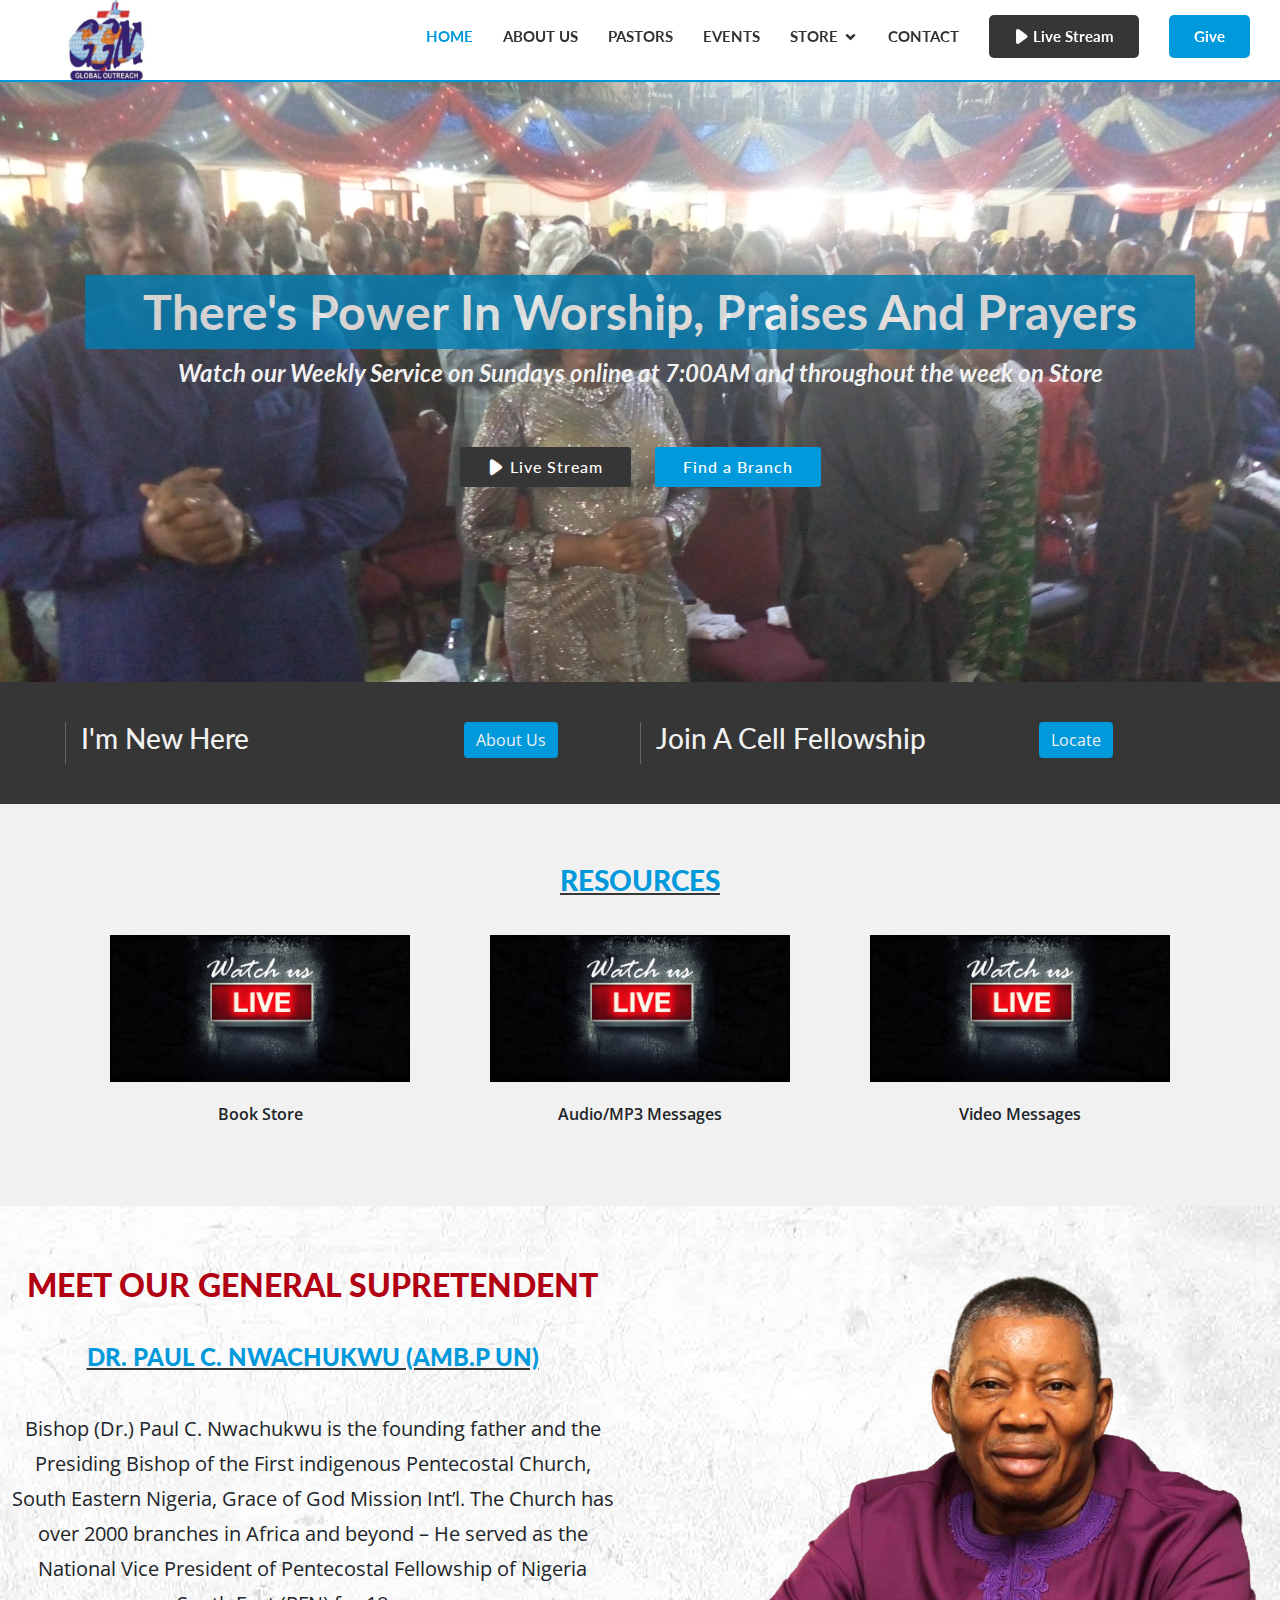
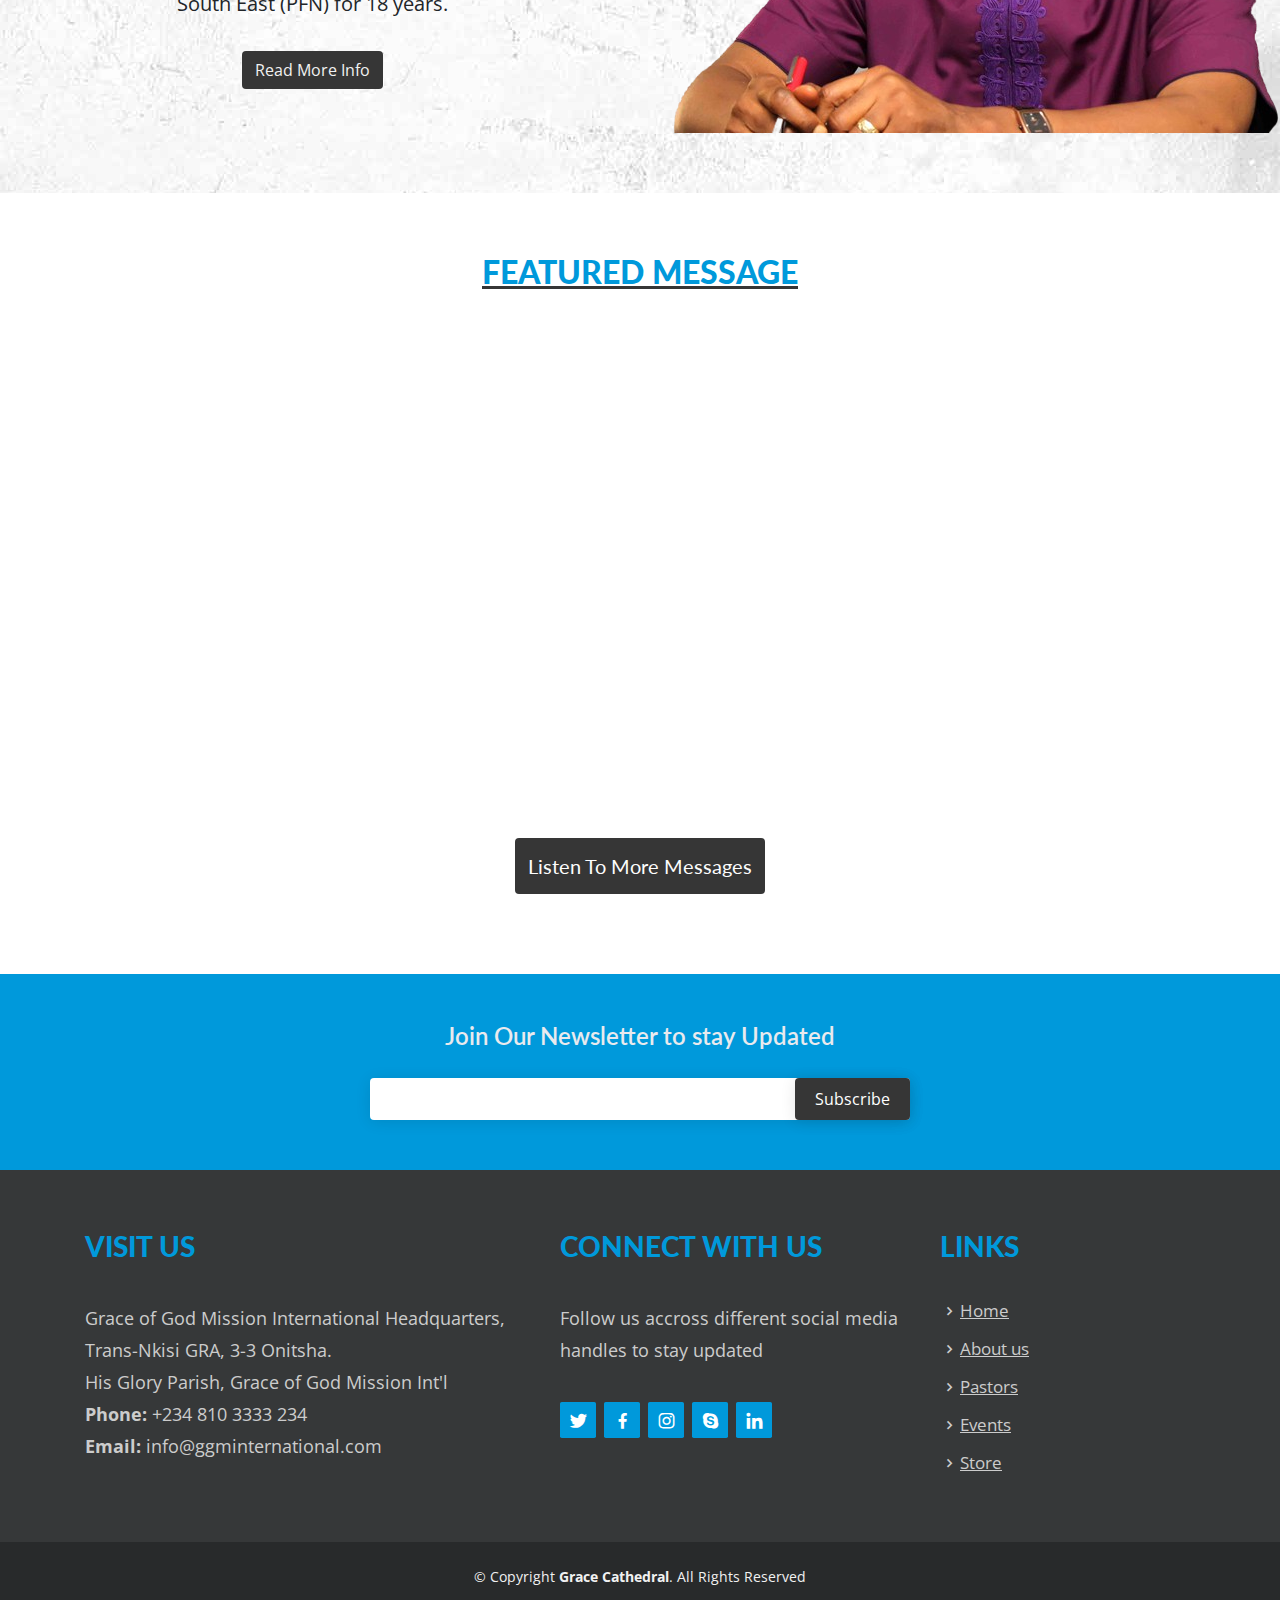
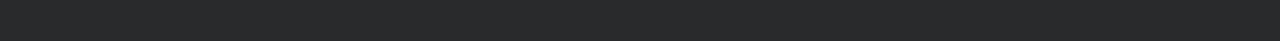
==== index.html @ 763d7c13 "initial commit" ====
<!DOCTYPE html>
<html lang="en">

<head>
  <meta charset="utf-8">
  <meta content="width=device-width, initial-scale=1.0" name="viewport">

  <title>Grace of God Mission International</title>
  <meta content="" name="descriptison">
  <meta content="" name="keywords">

  <!-- Favicons -->
  <link href="assets/img/graccy.jpg" rel="icon">
  <link href="assets/img/graccy.jpg" rel="apple-touch-icon">

  <!-- Google Fonts -->
  <link href="https://fonts.googleapis.com/css?family=Open+Sans:300,300i,400,400i,600,600i,700,700i|Lato:300,300i,400,400i,600,600i,700,700i" rel="stylesheet">

  <!-- Vendor CSS Files -->
  <link href="assets/vendor/bootstrap/css/bootstrap.min.css" rel="stylesheet">
  <link href="assets/vendor/icofont/icofont.min.css" rel="stylesheet">
  <link href="assets/vendor/boxicons/css/boxicons.min.css" rel="stylesheet">
  <link href="assets/vendor/venobox/venobox.css" rel="stylesheet">
  <link href="assets/vendor/owl.carousel/assets/owl.carousel.min.css" rel="stylesheet">
  <link href="assets/vendor/aos/aos.css" rel="stylesheet">

  <!-- Template Main CSS File -->
  <link href="assets/css/style.css" rel="stylesheet">
</head>

<body>

  <!-- ======= Header ======= -->
  <header id="header" class="fixed-top">
    <div class="container-fluid d-flex">
      

      <div class="logo mr-auto">
        <a href="index.html"><img src="./assets/img/graccy.jpg"></a>
        <!-- Uncomment below if you prefer to use an image logo -->
        <!-- <a href="index.html"><img src="assets/img/logo.png" alt="" class="img-fluid"></a>-->
      </div>

      <nav class="nav-menu d-none d-lg-block">
        <ul>
          <li class="toleft active"><a href="#">Home</a></li>
          <li class="toleft"><a href="#">About Us</a></li>
          <li class="toleft"><a href="#">Pastors</a></li>
          <li class="toleft"><a href="#">Events</a></li>
          <li class="drop-down"><a href="#">Store</a>
            <ul>
              <li><a href="#">Book Store</a></li>
              <li><a href="#">Audio Messages</a></li>
              <li><a href="#">Video Messages</a></li>
            </ul>
          </li>
          <li class="toleft"><a href="#">Contact</a></li>

          <li class="get-started"><a href="live.html"><i class="icofont-ui-play" style="color: #fdfdfd;"></i>  Live Stream</a></li>
          <li class="get-started-a"><a href="#">Give</a></li>
        </ul>
      </nav><!-- .nav-menu -->

    </div>
  </header><!-- End Header -->

  <!-- ======= Hero Section ======= -->
  <section id="hero" class="d-flex align-items-center">

    <div class="container">
      <div class="row">
        <div class="col-12 pt-5 pt-lg-0 order-2 order-lg-1 text-center">
          <h1>There's Power in Worship, Praises and Prayers</h1>
          <h2><i>Watch our Weekly Service on Sundays online at 7:00AM and throughout the week on Store</i></h2>
          <a href="live.html" class="btn-get-started scrollto"><i class="icofont-ui-play" style="color: #fdfdfd;"></i>  Live Stream</a>
          <a href="#about" class="btn-get-started-a scrollto">Find a Branch</a>
        </div>
       
      </div>
    </div>

  </section><!-- End Hero -->

  <main>

    <section id="main">
      <div class="container">
        <div class="row pyc">
          <div class="col-md-6 hrc">
            <div class="row">
              <div class="col-8">
                <h3 style="text-transform: capitalize;">I'm New Here</h3>
              </div>
              <div class="col-4">
                <a class="btn btn-primary">About Us</a>
              </div>
            </div>
          </div>

          <div class="col-md-6 hrc">
            <div class="row">
              <div class="col-8">
                <h3 style="text-transform: capitalize;">Join a Cell Fellowship</h3>
              </div>
              <div class="col-4">
                <a class="btn btn-primary">Locate</a>
              </div>
            </div>
          </div>

        </div>
      </div>
    </section>


    <section id="resources">
      <div class="container">
        <h3 class="text-center section-title">Resources</h3>
        
        <div class="row text-center">
          <div class="col-md-4">
            <figure>
              <img src="./assets/img/live.jpg" alt="" class="img-responsive" style="width: 300px; height: 147px;">
              <figcaption>Book Store</figcaption>
            </figure>
          </div>
          <div class="col-md-4">
            <figure>
              <img src="./assets/img/live.jpg" alt="" class="img-responsive" style="width: 300px; height: 147px;">
              <figcaption>Audio/MP3 Messages</figcaption>
            </figure>
          </div>
          <div class="col-md-4">
            <figure>
              <img src="./assets/img/live.jpg" alt="" class="img-responsive" style="width: 300px; height: 147px;">
              <figcaption>Video Messages</figcaption>
            </figure>
          </div>
        </div>
      </div>
    </section>


    <section id="papa">
      
        <div class="row">

          <div class="col-md-6 text-center">
            <h2 class="section-title-w">Meet Our General Supretendent</h2>
            <h4 class="section-title"><strong>DR. PAUL C. NWACHUKWU (AMB.P UN)</strong></h4>
            <p class="section-para text-center">Bishop (Dr.) Paul C. Nwachukwu is the founding father and the Presiding Bishop of the First indigenous Pentecostal  Church,  South  Eastern Nigeria, Grace of God Mission  Int’l. The Church has  over  2000 branches  in Africa and beyond – He served as the National Vice President of Pentecostal  Fellowship  of Nigeria  South  East (PFN) for 18 years.</p>
            <a class="btn btn-papa">Read More Info</a>
          </div>

          <div class="col-md-6">
            <img src="./assets/img/deacon.png" class="img-responsive">
          </div>
        
        </div>
        
    </section>


    <section>
      <div class="container">
        <h2 class="text-center section-title">Featured Message</h2>
        <div class="row">
          <iframe width="1349" height="488" src="https://www.youtube.com/embed/WisZM9CMlTo" frameborder="0" allow="accelerometer; autoplay; encrypted-media; gyroscope; picture-in-picture" allowfullscreen></iframe>
        </div>
        <div class="row">
          <div class="col-12 text-center">
          <a class="btn feature-btn">Listen to more messages</a>
        </div>
        </div>
      </div>
    </section>

   

  </main><!-- End #main -->

  <!-- ======= Footer ======= -->
  <footer id="footer">

    <div class="footer-newsletter">
      <div class="container">
        <div class="row justify-content-center">
          <div class="col-lg-6">
            <h4>Join Our Newsletter to stay Updated</h4>
            
            <form action="" method="post">
              <input type="email" name="email"><input type="submit" value="Subscribe">
            </form>
          </div>
        </div>
      </div>
    </div>

    <div class="footer-top">
      <div class="container">
        <div class="row">

          <div class="col-lg-5 col-md-5 footer-contact">
            <h3 class="section-title-footer">Visit Us</h3>
            <p>
              Grace of God Mission International Headquarters, <br>Trans-Nkisi GRA, 3-3 Onitsha. <br>His Glory Parish, Grace of God Mission Int'l<br>
              <strong>Phone:</strong> +234 810 3333 234<br>
              <strong>Email:</strong> info@ggminternational.com<br>
            </p>
          </div>

         
          <div class="col-lg-4 col-md-4 footer-links">
            <h3 class="section-title-footer">Connect With Us</h3>
            <p>Follow us accross different social media handles to stay updated</p>
            <div class="social-links mt-3">
              <a href="#" class="twitter"><i class="bx bxl-twitter"></i></a>
              <a href="#" class="facebook"><i class="bx bxl-facebook"></i></a>
              <a href="#" class="instagram"><i class="bx bxl-instagram"></i></a>
              <a href="#" class="google-plus"><i class="bx bxl-skype"></i></a>
              <a href="#" class="linkedin"><i class="bx bxl-linkedin"></i></a>
            </div>
          </div>

          <div class="col-lg-3 col-md-3 footer-links">
            <h3 class="section-title-footer">Links</h3>
            <ul>
              <li><i class="bx bx-chevron-right"></i> <a href="#">Home</a></li>
              <li><i class="bx bx-chevron-right"></i> <a href="#">About us</a></li>
              <li><i class="bx bx-chevron-right"></i> <a href="#">Pastors</a></li>
              <li><i class="bx bx-chevron-right"></i> <a href="#">Events</a></li>
              <li><i class="bx bx-chevron-right"></i> <a href="#">Store</a></li>
            </ul>
          </div>


        </div>
      </div>
    </div>

    <div class="container py-4">
      <div class="copyright text-center">
        &copy; Copyright <strong><span>Grace Cathedral</span></strong>. All Rights Reserved
      </div>
      
    </div>
  </footer><!-- End Footer -->

  <a href="#" class="back-to-top"><i class="icofont-simple-up"></i></a>

  <!-- Vendor JS Files -->
  <script src="assets/vendor/jquery/jquery.min.js"></script>
  <script src="assets/vendor/bootstrap/js/bootstrap.bundle.min.js"></script>
  <script src="assets/vendor/jquery.easing/jquery.easing.min.js"></script>
  <script src="assets/vendor/php-email-form/validate.js"></script>
  <script src="assets/vendor/isotope-layout/isotope.pkgd.min.js"></script>
  <script src="assets/vendor/venobox/venobox.min.js"></script>
  <script src="assets/vendor/owl.carousel/owl.carousel.min.js"></script>
  <script src="assets/vendor/aos/aos.js"></script>

  <!-- Template Main JS File -->
  <script src="assets/js/main.js"></script>

</body>

</html>
---- assets/vendor/venobox/venobox.css ----
/* ------ venobox.css --------*/
.vbox-overlay *, .vbox-overlay *:before, .vbox-overlay *:after{
    -webkit-backface-visibility: hidden;
    -webkit-box-sizing:border-box;
    -moz-box-sizing:border-box;
    box-sizing:border-box;
}
.vbox-overlay * { 
    -webkit-backface-visibility: visible;
    backface-visibility: visible;
}
.vbox-overlay{
    display: -webkit-flex;
    display: flex;
    -webkit-flex-direction: column;
    flex-direction: column;
    -webkit-justify-content: center;
    justify-content: center;
    -webkit-align-items: center;
    align-items: center;
    position: fixed;
    left: 0;
    top: 0;
    bottom: 0;
    right: 0;
    z-index: 1040;
    -webkit-transform:translateZ(1000px);
    transform: translateZ(1000px);
    transform-style: preserve-3d;
}

/* ----- navigation ----- */
.vbox-title{
    width: 100%;
    height: 40px;
    float: left;
    text-align: center;
    line-height: 28px;
    font-size: 12px;
    padding: 6px 40px;
    overflow: hidden;
    position: fixed;
    display: none;
    left: 0;
    z-index: 1050;
}
.vbox-close{
    cursor: pointer;
    position: fixed;
    top: -1px;
    right: 0;
    width: 50px;
    height: 40px;
    padding: 6px;
    display: block;
    background-position:10px center;
    overflow: hidden;
    font-size: 24px;
    line-height: 1;
    text-align: center;
    z-index: 1050;
}
.vbox-num{
    cursor: pointer;
    position: fixed;
    left: 0;
    height: 40px;
    display: block;
    overflow: hidden;
    line-height: 28px;
    font-size: 12px;
    padding: 6px 10px;
    display: none;
    z-index: 1050;
}
/* ----- navigation ARROWS ----- */
.vbox-next, .vbox-prev{
    position: fixed;
    top: 50%;
    margin-top: -15px;
    overflow: hidden;
    cursor: pointer;
    display: block;
    width: 45px;
    height: 45px;
    z-index: 1050;
}
.vbox-next span, .vbox-prev span{
    position: relative;
    width: 20px;
    height: 20px;
    border: 2px solid transparent;
    border-top-color: #B6B6B6;
    border-right-color: #B6B6B6;
    text-indent: -100px;
    position: absolute;
    top: 8px;
    display: block;
}
.vbox-prev{
    left: 15px;
}
.vbox-next{
    right: 15px;
}
.vbox-prev span{
    left: 10px;
    -ms-transform: rotate(-135deg);
    -webkit-transform: rotate(-135deg);
    transform: rotate(-135deg);
}
.vbox-next span{
    -ms-transform: rotate(45deg);
    -webkit-transform: rotate(45deg);
    transform: rotate(45deg);
    right: 10px;
}
/* ------- inline window ------ */
.vbox-inline{
    width: 420px;
    height: 315px;
    height: 70vh;
    padding: 10px;
    background: #fff;
    margin: 0 auto;
    overflow: auto;
    text-align: left;
}
/* ------- Video & iFrames window ------ */
.venoframe{
    max-width: 100%;
    width: 100%;
    border: none;
    width: 100%;
    height: 260px;
    height: 70vh;
}
.venoframe.vbvid{
    height: 260px;
}
@media (min-width: 768px) {
    .venoframe, .vbox-inline{
        width: 90%;
        height: 360px;
        height: 70vh;
    }
    .venoframe.vbvid{
        width: 640px;
        height: 360px;
    }
}
@media (min-width: 992px) {
    .venoframe, .vbox-inline{
        max-width: 1200px;
        width: 80%;
        height: 540px;
        height: 70vh;
    }
    .venoframe.vbvid{
        width: 960px;
        height: 540px;
    }
}
/* 
Please do NOT edit this part! 
or at least read this note: http://i.imgur.com/7C0ws9e.gif
*/
.vbox-open{
    overflow: hidden;
}
.vbox-container{
    position: absolute;
    left: 0;
    right: 0;
    top: 0;
    bottom: 0;
    overflow-x: hidden;
    overflow-y: scroll;
    overflow-scrolling: touch;
    -webkit-overflow-scrolling: touch;
    z-index: 20;
    max-height: 100%;

}

.vbox-content{
    text-align: center;
    float: left;
    width: 100%;
    position: relative;
    overflow: hidden;
    padding: 20px 10px;
}
.vbox-container img{
    max-width: 100%;
    height: auto;
}
.vbox-figlio{
    box-shadow: 0 0 12px rgba(0,0,0,0.19), 0 6px 6px rgba(0,0,0,0.23);
    max-width: 100%;
    text-align: initial;
}
img.vbox-figlio{
    -webkit-user-select: none;
-khtml-user-select: none;
-moz-user-select: none;
-o-user-select: none;
user-select: none;
}
.vbox-content.swipe-left{
    margin-left: -200px !important;
}
.vbox-content.swipe-right{
    margin-left: 200px !important;
}
.vbox-animated{
    webkit-transition: margin 300ms ease-out;
    transition: margin 300ms ease-out;
}

/* ---------- preloader ----------
 * SPINKIT 
 * http://tobiasahlin.com/spinkit/
-------------------------------- */
.sk-double-bounce,.sk-rotating-plane{width:40px;height:40px;margin:40px auto}.sk-rotating-plane{background-color:#333;-webkit-animation:sk-rotatePlane 1.2s infinite ease-in-out;animation:sk-rotatePlane 1.2s infinite ease-in-out}@-webkit-keyframes sk-rotatePlane{0%{-webkit-transform:perspective(120px) rotateX(0) rotateY(0);transform:perspective(120px) rotateX(0) rotateY(0)}50%{-webkit-transform:perspective(120px) rotateX(-180.1deg) rotateY(0);transform:perspective(120px) rotateX(-180.1deg) rotateY(0)}100%{-webkit-transform:perspective(120px) rotateX(-180deg) rotateY(-179.9deg);transform:perspective(120px) rotateX(-180deg) rotateY(-179.9deg)}}@keyframes sk-rotatePlane{0%{-webkit-transform:perspective(120px) rotateX(0) rotateY(0);transform:perspective(120px) rotateX(0) rotateY(0)}50%{-webkit-transform:perspective(120px) rotateX(-180.1deg) rotateY(0);transform:perspective(120px) rotateX(-180.1deg) rotateY(0)}100%{-webkit-transform:perspective(120px) rotateX(-180deg) rotateY(-179.9deg);transform:perspective(120px) rotateX(-180deg) rotateY(-179.9deg)}}.sk-double-bounce{position:relative}.sk-double-bounce .sk-child{width:100%;height:100%;border-radius:50%;background-color:#333;opacity:.6;position:absolute;top:0;left:0;-webkit-animation:sk-doubleBounce 2s infinite ease-in-out;animation:sk-doubleBounce 2s infinite ease-in-out}.sk-chasing-dots .sk-child,.sk-spinner-pulse,.sk-three-bounce .sk-child{background-color:#333;border-radius:100%}.sk-double-bounce .sk-double-bounce2{-webkit-animation-delay:-1s;animation-delay:-1s}@-webkit-keyframes sk-doubleBounce{0%,100%{-webkit-transform:scale(0);transform:scale(0)}50%{-webkit-transform:scale(1);transform:scale(1)}}@keyframes sk-doubleBounce{0%,100%{-webkit-transform:scale(0);transform:scale(0)}50%{-webkit-transform:scale(1);transform:scale(1)}}.sk-wave{margin:40px auto;width:50px;height:40px;text-align:center;font-size:10px}.sk-wave .sk-rect{background-color:#333;height:100%;width:6px;display:inline-block;-webkit-animation:sk-waveStretchDelay 1.2s infinite ease-in-out;animation:sk-waveStretchDelay 1.2s infinite ease-in-out}.sk-wave .sk-rect1{-webkit-animation-delay:-1.2s;animation-delay:-1.2s}.sk-wave .sk-rect2{-webkit-animation-delay:-1.1s;animation-delay:-1.1s}.sk-wave .sk-rect3{-webkit-animation-delay:-1s;animation-delay:-1s}.sk-wave .sk-rect4{-webkit-animation-delay:-.9s;animation-delay:-.9s}.sk-wave .sk-rect5{-webkit-animation-delay:-.8s;animation-delay:-.8s}@-webkit-keyframes sk-waveStretchDelay{0%,100%,40%{-webkit-transform:scaleY(.4);transform:scaleY(.4)}20%{-webkit-transform:scaleY(1);transform:scaleY(1)}}@keyframes sk-waveStretchDelay{0%,100%,40%{-webkit-transform:scaleY(.4);transform:scaleY(.4)}20%{-webkit-transform:scaleY(1);transform:scaleY(1)}}.sk-wandering-cubes{margin:40px auto;width:40px;height:40px;position:relative}.sk-wandering-cubes .sk-cube{background-color:#333;width:10px;height:10px;position:absolute;top:0;left:0;-webkit-animation:sk-wanderingCube 1.8s ease-in-out -1.8s infinite both;animation:sk-wanderingCube 1.8s ease-in-out -1.8s infinite both}.sk-chasing-dots,.sk-spinner-pulse{width:40px;height:40px;margin:40px auto}.sk-wandering-cubes .sk-cube2{-webkit-animation-delay:-.9s;animation-delay:-.9s}@-webkit-keyframes sk-wanderingCube{0%{-webkit-transform:rotate(0);transform:rotate(0)}25%{-webkit-transform:translateX(30px) rotate(-90deg) scale(.5);transform:translateX(30px) rotate(-90deg) scale(.5)}50%{-webkit-transform:translateX(30px) translateY(30px) rotate(-179deg);transform:translateX(30px) translateY(30px) rotate(-179deg)}50.1%{-webkit-transform:translateX(30px) translateY(30px) rotate(-180deg);transform:translateX(30px) translateY(30px) rotate(-180deg)}75%{-webkit-transform:translateX(0) translateY(30px) rotate(-270deg) scale(.5);transform:translateX(0) translateY(30px) rotate(-270deg) scale(.5)}100%{-webkit-transform:rotate(-360deg);transform:rotate(-360deg)}}@keyframes sk-wanderingCube{0%{-webkit-transform:rotate(0);transform:rotate(0)}25%{-webkit-transform:translateX(30px) rotate(-90deg) scale(.5);transform:translateX(30px) rotate(-90deg) scale(.5)}50%{-webkit-transform:translateX(30px) translateY(30px) rotate(-179deg);transform:translateX(30px) translateY(30px) rotate(-179deg)}50.1%{-webkit-transform:translateX(30px) translateY(30px) rotate(-180deg);transform:translateX(30px) translateY(30px) rotate(-180deg)}75%{-webkit-transform:translateX(0) translateY(30px) rotate(-270deg) scale(.5);transform:translateX(0) translateY(30px) rotate(-270deg) scale(.5)}100%{-webkit-transform:rotate(-360deg);transform:rotate(-360deg)}}.sk-spinner-pulse{-webkit-animation:sk-pulseScaleOut 1s infinite ease-in-out;animation:sk-pulseScaleOut 1s infinite ease-in-out}@-webkit-keyframes sk-pulseScaleOut{0%{-webkit-transform:scale(0);transform:scale(0)}100%{-webkit-transform:scale(1);transform:scale(1);opacity:0}}@keyframes sk-pulseScaleOut{0%{-webkit-transform:scale(0);transform:scale(0)}100%{-webkit-transform:scale(1);transform:scale(1);opacity:0}}.sk-chasing-dots{position:relative;text-align:center;-webkit-animation:sk-chasingDotsRotate 2s infinite linear;animation:sk-chasingDotsRotate 2s infinite linear}.sk-chasing-dots .sk-child{width:60%;height:60%;display:inline-block;position:absolute;top:0;-webkit-animation:sk-chasingDotsBounce 2s infinite ease-in-out;animation:sk-chasingDotsBounce 2s infinite ease-in-out}.sk-chasing-dots .sk-dot2{top:auto;bottom:0;-webkit-animation-delay:-1s;animation-delay:-1s}@-webkit-keyframes sk-chasingDotsRotate{100%{-webkit-transform:rotate(360deg);transform:rotate(360deg)}}@keyframes sk-chasingDotsRotate{100%{-webkit-transform:rotate(360deg);transform:rotate(360deg)}}@-webkit-keyframes sk-chasingDotsBounce{0%,100%{-webkit-transform:scale(0);transform:scale(0)}50%{-webkit-transform:scale(1);transform:scale(1)}}@keyframes sk-chasingDotsBounce{0%,100%{-webkit-transform:scale(0);transform:scale(0)}50%{-webkit-transform:scale(1);transform:scale(1)}}.sk-three-bounce{margin:40px auto;width:80px;text-align:center}.sk-three-bounce .sk-child{width:20px;height:20px;display:inline-block;-webkit-animation:sk-three-bounce 1.4s ease-in-out 0s infinite both;animation:sk-three-bounce 1.4s ease-in-out 0s infinite both}.sk-circle .sk-child:before,.sk-fading-circle .sk-circle:before{display:block;border-radius:100%;content:'';background-color:#333}.sk-three-bounce .sk-bounce1{-webkit-animation-delay:-.32s;animation-delay:-.32s}.sk-three-bounce .sk-bounce2{-webkit-animation-delay:-.16s;animation-delay:-.16s}@-webkit-keyframes sk-three-bounce{0%,100%,80%{-webkit-transform:scale(0);transform:scale(0)}40%{-webkit-transform:scale(1);transform:scale(1)}}@keyframes sk-three-bounce{0%,100%,80%{-webkit-transform:scale(0);transform:scale(0)}40%{-webkit-transform:scale(1);transform:scale(1)}}.sk-circle{margin:40px auto;width:40px;height:40px;position:relative}.sk-circle .sk-child{width:100%;height:100%;position:absolute;left:0;top:0}.sk-circle .sk-child:before{margin:0 auto;width:15%;height:15%;-webkit-animation:sk-circleBounceDelay 1.2s infinite ease-in-out both;animation:sk-circleBounceDelay 1.2s infinite ease-in-out both}.sk-circle .sk-circle2{-webkit-transform:rotate(30deg);-ms-transform:rotate(30deg);transform:rotate(30deg)}.sk-circle .sk-circle3{-webkit-transform:rotate(60deg);-ms-transform:rotate(60deg);transform:rotate(60deg)}.sk-circle .sk-circle4{-webkit-transform:rotate(90deg);-ms-transform:rotate(90deg);transform:rotate(90deg)}.sk-circle .sk-circle5{-webkit-transform:rotate(120deg);-ms-transform:rotate(120deg);transform:rotate(120deg)}.sk-circle .sk-circle6{-webkit-transform:rotate(150deg);-ms-transform:rotate(150deg);transform:rotate(150deg)}.sk-circle .sk-circle7{-webkit-transform:rotate(180deg);-ms-transform:rotate(180deg);transform:rotate(180deg)}.sk-circle .sk-circle8{-webkit-transform:rotate(210deg);-ms-transform:rotate(210deg);transform:rotate(210deg)}.sk-circle .sk-circle9{-webkit-transform:rotate(240deg);-ms-transform:rotate(240deg);transform:rotate(240deg)}.sk-circle .sk-circle10{-webkit-transform:rotate(270deg);-ms-transform:rotate(270deg);transform:rotate(270deg)}.sk-circle .sk-circle11{-webkit-transform:rotate(300deg);-ms-transform:rotate(300deg);transform:rotate(300deg)}.sk-circle .sk-circle12{-webkit-transform:rotate(330deg);-ms-transform:rotate(330deg);transform:rotate(330deg)}.sk-circle .sk-circle2:before{-webkit-animation-delay:-1.1s;animation-delay:-1.1s}.sk-circle .sk-circle3:before{-webkit-animation-delay:-1s;animation-delay:-1s}.sk-circle .sk-circle4:before{-webkit-animation-delay:-.9s;animation-delay:-.9s}.sk-circle .sk-circle5:before{-webkit-animation-delay:-.8s;animation-delay:-.8s}.sk-circle .sk-circle6:before{-webkit-animation-delay:-.7s;animation-delay:-.7s}.sk-circle .sk-circle7:before{-webkit-animation-delay:-.6s;animation-delay:-.6s}.sk-circle .sk-circle8:before{-webkit-animation-delay:-.5s;animation-delay:-.5s}.sk-circle .sk-circle9:before{-webkit-animation-delay:-.4s;animation-delay:-.4s}.sk-circle .sk-circle10:before{-webkit-animation-delay:-.3s;animation-delay:-.3s}.sk-circle .sk-circle11:before{-webkit-animation-delay:-.2s;animation-delay:-.2s}.sk-circle .sk-circle12:before{-webkit-animation-delay:-.1s;animation-delay:-.1s}@-webkit-keyframes sk-circleBounceDelay{0%,100%,80%{-webkit-transform:scale(0);transform:scale(0)}40%{-webkit-transform:scale(1);transform:scale(1)}}@keyframes sk-circleBounceDelay{0%,100%,80%{-webkit-transform:scale(0);transform:scale(0)}40%{-webkit-transform:scale(1);transform:scale(1)}}.sk-cube-grid{width:40px;height:40px;margin:40px auto}.sk-cube-grid .sk-cube{width:33.33%;height:33.33%;background-color:#333;float:left;-webkit-animation:sk-cubeGridScaleDelay 1.3s infinite ease-in-out;animation:sk-cubeGridScaleDelay 1.3s infinite ease-in-out}.sk-cube-grid .sk-cube1{-webkit-animation-delay:.2s;animation-delay:.2s}.sk-cube-grid .sk-cube2{-webkit-animation-delay:.3s;animation-delay:.3s}.sk-cube-grid .sk-cube3{-webkit-animation-delay:.4s;animation-delay:.4s}.sk-cube-grid .sk-cube4{-webkit-animation-delay:.1s;animation-delay:.1s}.sk-cube-grid .sk-cube5{-webkit-animation-delay:.2s;animation-delay:.2s}.sk-cube-grid .sk-cube6{-webkit-animation-delay:.3s;animation-delay:.3s}.sk-cube-grid .sk-cube7{-webkit-animation-delay:0ms;animation-delay:0ms}.sk-cube-grid .sk-cube8{-webkit-animation-delay:.1s;animation-delay:.1s}.sk-cube-grid .sk-cube9{-webkit-animation-delay:.2s;animation-delay:.2s}@-webkit-keyframes sk-cubeGridScaleDelay{0%,100%,70%{-webkit-transform:scale3D(1,1,1);transform:scale3D(1,1,1)}35%{-webkit-transform:scale3D(0,0,1);transform:scale3D(0,0,1)}}@keyframes sk-cubeGridScaleDelay{0%,100%,70%{-webkit-transform:scale3D(1,1,1);transform:scale3D(1,1,1)}35%{-webkit-transform:scale3D(0,0,1);transform:scale3D(0,0,1)}}.sk-fading-circle{margin:40px auto;width:40px;height:40px;position:relative}.sk-fading-circle .sk-circle{width:100%;height:100%;position:absolute;left:0;top:0}.sk-fading-circle .sk-circle:before{margin:0 auto;width:15%;height:15%;-webkit-animation:sk-circleFadeDelay 1.2s infinite ease-in-out both;animation:sk-circleFadeDelay 1.2s infinite ease-in-out both}.sk-fading-circle .sk-circle2{-webkit-transform:rotate(30deg);-ms-transform:rotate(30deg);transform:rotate(30deg)}.sk-fading-circle .sk-circle3{-webkit-transform:rotate(60deg);-ms-transform:rotate(60deg);transform:rotate(60deg)}.sk-fading-circle .sk-circle4{-webkit-transform:rotate(90deg);-ms-transform:rotate(90deg);transform:rotate(90deg)}.sk-fading-circle .sk-circle5{-webkit-transform:rotate(120deg);-ms-transform:rotate(120deg);transform:rotate(120deg)}.sk-fading-circle .sk-circle6{-webkit-transform:rotate(150deg);-ms-transform:rotate(150deg);transform:rotate(150deg)}.sk-fading-circle .sk-circle7{-webkit-transform:rotate(180deg);-ms-transform:rotate(180deg);transform:rotate(180deg)}.sk-fading-circle .sk-circle8{-webkit-transform:rotate(210deg);-ms-transform:rotate(210deg);transform:rotate(210deg)}.sk-fading-circle .sk-circle9{-webkit-transform:rotate(240deg);-ms-transform:rotate(240deg);transform:rotate(240deg)}.sk-fading-circle .sk-circle10{-webkit-transform:rotate(270deg);-ms-transform:rotate(270deg);transform:rotate(270deg)}.sk-fading-circle .sk-circle11{-webkit-transform:rotate(300deg);-ms-transform:rotate(300deg);transform:rotate(300deg)}.sk-fading-circle .sk-circle12{-webkit-transform:rotate(330deg);-ms-transform:rotate(330deg);transform:rotate(330deg)}.sk-fading-circle .sk-circle2:before{-webkit-animation-delay:-1.1s;animation-delay:-1.1s}.sk-fading-circle .sk-circle3:before{-webkit-animation-delay:-1s;animation-delay:-1s}.sk-fading-circle .sk-circle4:before{-webkit-animation-delay:-.9s;animation-delay:-.9s}.sk-fading-circle .sk-circle5:before{-webkit-animation-delay:-.8s;animation-delay:-.8s}.sk-fading-circle .sk-circle6:before{-webkit-animation-delay:-.7s;animation-delay:-.7s}.sk-fading-circle .sk-circle7:before{-webkit-animation-delay:-.6s;animation-delay:-.6s}.sk-fading-circle .sk-circle8:before{-webkit-animation-delay:-.5s;animation-delay:-.5s}.sk-fading-circle .sk-circle9:before{-webkit-animation-delay:-.4s;animation-delay:-.4s}.sk-fading-circle .sk-circle10:before{-webkit-animation-delay:-.3s;animation-delay:-.3s}.sk-fading-circle .sk-circle11:before{-webkit-animation-delay:-.2s;animation-delay:-.2s}.sk-fading-circle .sk-circle12:before{-webkit-animation-delay:-.1s;animation-delay:-.1s}@-webkit-keyframes sk-circleFadeDelay{0%,100%,39%{opacity:0}40%{opacity:1}}@keyframes sk-circleFadeDelay{0%,100%,39%{opacity:0}40%{opacity:1}}.sk-folding-cube{margin:40px auto;width:40px;height:40px;position:relative;-webkit-transform:rotateZ(45deg);transform:rotateZ(45deg)}.sk-folding-cube .sk-cube{float:left;width:50%;height:50%;position:relative;-webkit-transform:scale(1.1);-ms-transform:scale(1.1);transform:scale(1.1)}.sk-folding-cube .sk-cube:before{content:'';position:absolute;top:0;left:0;width:100%;height:100%;background-color:#333;-webkit-animation:sk-foldCubeAngle 2.4s infinite linear both;animation:sk-foldCubeAngle 2.4s infinite linear both;-webkit-transform-origin:100% 100%;-ms-transform-origin:100% 100%;transform-origin:100% 100%}.sk-folding-cube .sk-cube2{-webkit-transform:scale(1.1) rotateZ(90deg);transform:scale(1.1) rotateZ(90deg)}.sk-folding-cube .sk-cube3{-webkit-transform:scale(1.1) rotateZ(180deg);transform:scale(1.1) rotateZ(180deg)}.sk-folding-cube .sk-cube4{-webkit-transform:scale(1.1) rotateZ(270deg);transform:scale(1.1) rotateZ(270deg)}.sk-folding-cube .sk-cube2:before{-webkit-animation-delay:.3s;animation-delay:.3s}.sk-folding-cube .sk-cube3:before{-webkit-animation-delay:.6s;animation-delay:.6s}.sk-folding-cube .sk-cube4:before{-webkit-animation-delay:.9s;animation-delay:.9s}@-webkit-keyframes sk-foldCubeAngle{0%,10%{-webkit-transform:perspective(140px) rotateX(-180deg);transform:perspective(140px) rotateX(-180deg);opacity:0}25%,75%{-webkit-transform:perspective(140px) rotateX(0);transform:perspective(140px) rotateX(0);opacity:1}100%,90%{-webkit-transform:perspective(140px) rotateY(180deg);transform:perspective(140px) rotateY(180deg);opacity:0}}@keyframes sk-foldCubeAngle{0%,10%{-webkit-transform:perspective(140px) rotateX(-180deg);transform:perspective(140px) rotateX(-180deg);opacity:0}25%,75%{-webkit-transform:perspective(140px) rotateX(0);transform:perspective(140px) rotateX(0);opacity:1}100%,90%{-webkit-transform:perspective(140px) rotateY(180deg);transform:perspective(140px) rotateY(180deg);opacity:0}}
---- assets/css/style.css ----
/*--------------------------------------------------------------
# General
--------------------------------------------------------------*/
body {
  font-family: "Open Sans", sans-serif;
  color: #212529;
}

a {
  color: #0099DB;
}

a:hover {
  color: #0099DB;
  text-decoration: none;
}

h1, h2, h3, h4, h5, h6, .font-primary {
  font-family: "Lato", sans-serif;
}

.btn-primary{
  background-color: #0099DB;
  color: #f1f1f1;
  border: none;
}

.hrc{
  border-left: 1px solid #666666;
}

.pyc{
  margin: -20px;
}

#resources{
  background: #f1f1f1;
}

figcaption {
  margin: 20px;
  font-weight: 600;
}

#papa{
  background: url("../img/bg-homepage-texture.jpg");
}

.feature-btn{
  margin: 20px;
  padding: 12px;
  font-family: "Lato", "san serif";
  text-transform: capitalize;
  border-radius: none !important;
  font-size: 20px;
  line-height: 30px;
  background: #363636;
  color: #fdfdfd !important;
}

/*--------------------------------------------------------------
# Back to top button
--------------------------------------------------------------*/
.back-to-top {
  position: fixed;
  display: none;
  width: 40px;
  height: 40px;
  border-radius: 3px;
  right: 15px;
  bottom: 15px;
  background: #0099DB;
  color: #fff;
  transition: display 0.5s ease-in-out;
  z-index: 99999;
}

.back-to-top i {
  font-size: 24px;
  position: absolute;
  top: 8px;
  left: 8px;
}

.back-to-top:hover {
  color: #fff;
  background: #0099DB;
  transition: background 0.2s ease-in-out;
}

/*--------------------------------------------------------------
# Disable aos animation delay on mobile devices
--------------------------------------------------------------*/
@media screen and (max-width: 768px) {
  [data-aos-delay] {
    transition-delay: 0 !important;
  }
}

/*--------------------------------------------------------------
# Header
--------------------------------------------------------------*/
#header {
  height: 82px;
  transition: all 0.5s;
  z-index: 997;
  transition: all 0.5s;
  padding: 15px 0;
  background: #fff;
  border-bottom: 2px solid #0099DB;
  box-shadow: 0px 2px 15px rgba(0, 0, 0, 0.1);
}

#header .logo img {
  padding: 0;
  margin: -15px 0 0 50px;
  width: 80px;
  height: 80px;
}

#main {
  margin-top: 52px;
  background: #363636;
  color: #f1f1f1;
}

/*--------------------------------------------------------------
# Navigation Menu
--------------------------------------------------------------*/
/* Desktop Navigation */
.nav-menu, .nav-menu * {
  margin: 0;
  padding: 0;
  list-style: none;
}

.nav-menu > ul > li {
  position: relative;
  white-space: nowrap;
  float: left;
}

.toleft{
  
}

.nav-menu a {
  display: block;
  position: relative;
  color: #333333;
  padding: 10px 15px;
  transition: 0.3s;
  font-size: 15px;
  font-family: "Lato", sans-serif;
  text-transform: uppercase;
  font-weight: 700;
}

.nav-menu a:hover, .nav-menu .active > a, .nav-menu li:hover > a {
  color: #0099DB;
  text-decoration: none;
}

.nav-menu .get-started a {
  background: #363636;
  color: #fff;
  border-radius: 5px;
  margin: 0 15px;
  padding: 10px 25px;
  text-transform: capitalize !important;
}

.nav-menu .get-started a:hover {
  background: #0099DB;
  color: #fff;
}

.nav-menu .get-started-a a {
  background: #0099DB;
  color: #fff;
  border-radius: 5px;
  margin: 0 15px;
  padding: 10px 25px;
  text-transform: capitalize !important;
}

.nav-menu .get-started-a a:hover {
  background: #363636;
  color: #fff;
}

.nav-menu .drop-down ul {
  display: block;
  position: absolute;
  left: 0;
  top: calc(100% - 30px);
  z-index: 99;
  opacity: 0;
  visibility: hidden;
  padding: 10px 0;
  background: #0099DB;
  box-shadow: 0px 0px 30px rgba(127, 137, 161, 0.25);
  transition: ease all 0.3s;
}

.nav-menu .drop-down:hover > ul {
  opacity: 1;
  top: 100%;
  visibility: visible;
}

.nav-menu .drop-down li {
  min-width: 180px;
  position: relative;
}

.nav-menu .drop-down ul a {
  padding: 10px 20px;
  font-size: 14px;
  font-weight: 500;
  text-transform: none;
  color: #fdfdfd;
}

.nav-menu .drop-down ul a:hover, .nav-menu .drop-down ul .active > a, .nav-menu .drop-down ul li:hover > a {
  background: #363636;
  color: #fdfdfd;
}

.nav-menu .drop-down > a:after {
  content: "\ea99";
  font-family: IcoFont;
  padding-left: 5px;
}

.nav-menu .drop-down .drop-down ul {
  top: 0;
  left: calc(100% - 30px);
}

.nav-menu .drop-down .drop-down:hover > ul {
  opacity: 1;
  top: 0;
  left: 100%;
}

.nav-menu .drop-down .drop-down > a {
  padding-right: 35px;
}

.nav-menu .drop-down .drop-down > a:after {
  content: "\eaa0";
  font-family: IcoFont;
  position: absolute;
  right: 15px;
}

@media (max-width: 1366px) {
  .nav-menu .drop-down .drop-down ul {
    left: -90%;
  }
  .nav-menu .drop-down .drop-down:hover > ul {
    left: -100%;
  }
  .nav-menu .drop-down .drop-down > a:after {
    content: "\ea9d";
  }
}

/* Mobile Navigation */
.mobile-nav {
  position: fixed;
  top: 0;
  bottom: 0;
  z-index: 9999;
  overflow-y: auto;
  left: -260px;
  width: 260px;
  padding-top: 18px;
  background: #363636;
  transition: 0.4s;
}

.mobile-nav * {
  margin: 0;
  padding: 0;
  list-style: none;
}

.mobile-nav a {
  display: block;
  position: relative;
  color: #cccccc;
  padding: 10px 20px;
  font-weight: 500;
  transition: 0.3s;
}

.mobile-nav a:hover, .mobile-nav .active > a, .mobile-nav li:hover > a {
  color: #0099db;
  text-decoration: none;
}

.mobile-nav .get-started a {
  background: #0099db;
  color: #f1f1f1;
  border-radius: 5px;
  margin: 15px;
  padding: 10px 25px;
  text-align: center;
  font-family: "Lato", "sans-serif";
  font-weight: 600;
}

.mobile-nav .get-started a:hover {
  background: #33c2ff;
  color: #fff;
}


.mobile-nav .get-started-a a {
  background: #0099db;
  color: #f1f1f1;
  border-radius: 5px;
  margin: 15px;
  padding: 10px 25px;
  text-align: center;
  font-family: "Lato", "sans-serif";
  font-weight: 600;
}

.mobile-nav .get-started-a a:hover {
  background: #33c2ff;
  color: #fff;
}
.mobile-nav .drop-down > a:after {
  content: "\ea99";
  font-family: IcoFont;
  padding-left: 10px;
  position: absolute;
  right: 15px;
}

.mobile-nav .active.drop-down > a:after {
  content: "\eaa0";
}

.mobile-nav .drop-down > a {
  padding-right: 35px;
}

.mobile-nav .drop-down ul {
  display: none;
  overflow: hidden;
}

.mobile-nav .drop-down li {
  padding-left: 20px;
}

.mobile-nav-toggle {
  position: fixed;
  right: 15px;
  top: 22px;
  z-index: 9998;
  border: 0;
  background: none;
  font-size: 24px;
  transition: all 0.4s;
  outline: none !important;
  line-height: 1;
  cursor: pointer;
  text-align: right;
}

.mobile-nav-toggle i {
  color: #363636;
}

.mobile-nav-overly {
  width: 100%;
  height: 100%;
  z-index: 9997;
  top: 0;
  left: 0;
  position: fixed;
  background: #666666;
  overflow: hidden;
  display: none;
}

.mobile-nav-active {
  overflow: hidden;
}

.mobile-nav-active .mobile-nav {
  left: 0;
}

.mobile-nav-active .mobile-nav-toggle i {
  color: #fff;
}

@media only screen and (max-width: 768px){
    .img-responsive{
      width: 500px;
      height: 334px;
      margin-top: 50px;
    }

    .hrc{
      margin: 15px;
    }
  }

/*--------------------------------------------------------------
# Hero Section
--------------------------------------------------------------*/
#hero {
  width: 100%;
  height: 70vh;
  background: url("../img/image-grace.jpg"); /* The image used */
  background-color: #cccccc; /* Used if the image is unavailable */
  background-position: center top; /* Center the image */
  background-repeat: no-repeat; /* Do not repeat the image */
  background-size: cover; /* Resize the background image to cover the entire container */
  border-bottom: 2px solid #fcebe3;
  margin: 72px 0 -72px 0;
}

#hero h1 {
  margin: 0 0 10px 0;
  font-size: 48px;
  font-weight: 700;
  line-height: 54px;
  text-transform: capitalize;
  padding: 10px 5px;
  border-radius: 2px;
  background: #007db3;
  color: #f2f2f2;
  opacity: 0.8;
}

#hero h2 {
  color: #f1f1f1;
  margin-bottom: 50px;
  font-size: 24px;
  font-weight: 700;
}

#hero .btn-get-started {
  font-family: "Lato", sans-serif;
  font-weight: 500;
  font-size: 16px;
  letter-spacing: 1px;
  display: inline-block;
  padding: 8px 28px;
  border-radius: 3px;
  transition: 0.5s;
  margin: 10px;
  color: #fff;
  background: #363636;
}

#hero .btn-get-started:hover {
  background: #0099DB;
}

#hero .btn-get-started-a {
  font-family: "Lato", sans-serif;
  font-weight: 500;
  font-size: 16px;
  letter-spacing: 1px;
  display: inline-block;
  padding: 8px 28px;
  border-radius: 3px;
  transition: 0.5s;
  margin: 10px;
  color: #fff;
  background: #0099DB;
}

#hero .btn-get-started-a:hover {
  background: #363636;
}

#hero .animated {
  animation: up-down 2s ease-in-out infinite alternate-reverse both;
}

@media (min-width: 1024px) {
  #hero {
    background-attachment: fixed;
  }
}

@media (max-width: 991px) {
  #hero {
    height: calc(100vh - 72px);
  }
  #hero .animated {
    -webkit-animation: none;
    animation: none;
  }
  #hero .hero-img {
    text-align: center;
  }
  #hero .hero-img img {
    width: 50%;
  }
}

@media (max-width: 768px) {
  #hero h1 {
    font-size: 28px;
    line-height: 36px;
  }
  #hero h2 {
    font-size: 18px;
    line-height: 24px;
    margin-bottom: 30px;
  }
  #hero .hero-img img {
    width: 70%;
  }
}

@media (max-width: 575px) {
  #hero .hero-img img {
    width: 80%;
  }
}

@-webkit-keyframes up-down {
  0% {
    transform: translateY(10px);
  }
  100% {
    transform: translateY(-10px);
  }
}

@keyframes up-down {
  0% {
    transform: translateY(10px);
  }
  100% {
    transform: translateY(-10px);
  }
}

/*--------------------------------------------------------------
# Sections General
--------------------------------------------------------------*/
section {
  padding: 60px 0;
}

.section-bg {
  background-color: #fef8f5;
}

.section-title {
  text-align: center;
  padding-bottom: 30px;
  font-weight: 900;
  color: #0099DB;
  text-transform: uppercase;
  text-decoration: underline;
  text-decoration-color: #363636;
}

.section-title-w {
  text-align: center;
  padding-bottom: 30px;
  font-weight: 900;
  color: #b20013;
  text-transform: uppercase;
}

.section-title-footer {
  text-align: left;
  padding-bottom: 30px;
  font-weight: 900;
  color: #0099DB;
  text-transform: uppercase;
  
}

.section-para{
  font-size: 20px;
  font-size: 600;
  line-height: 35px;
  margin: 10px;
}

.btn-papa{
  margin-top: 20px;
  color: #f1f1f1 !important;
  background-color: #363636;
  width: auto;
}


.section-title h2 {
  font-size: 24px;
  font-weight: 700;
  padding-bottom: 0;
  line-height: 1px;
  margin-bottom: 15px;
  color: #c2b7b1;
}

.section-title p {
  padding-bottom: 15px;
  margin-bottom: 15px;
  position: relative;
  font-size: 32px;
  font-weight: 700;
  color: #4e4039;
}

.section-title p::after {
  content: '';
  position: absolute;
  display: block;
  width: 60px;
  height: 2px;
  background: #cc0014;
  bottom: 0;
  left: calc(50% - 30px);
}

/*--------------------------------------------------------------
# About
--------------------------------------------------------------*/
.about h3 {
  font-weight: 700;
  font-size: 34px;
  color: #4e4039;
}

.about h4 {
  font-size: 20px;
  font-weight: 700;
  margin-top: 5px;
  color: #7a6960;
}

.about i {
  font-size: 48px;
  margin-top: 15px;
  color: #cc0014;
}

.about p {
  font-size: 15px;
  color: #5a6570;
}

@media (max-width: 991px) {
  .about .about-img img {
    max-width: 70%;
  }
}

@media (max-width: 767px) {
  .about .about-img img {
    max-width: 90%;
  }
}

/*--------------------------------------------------------------
# Services
--------------------------------------------------------------*/
.services .icon-box {
  padding: 30px;
  position: relative;
  overflow: hidden;
  margin: 0  0 40px 0;
  background: #fff;
  box-shadow: 0 10px 29px 0 rgba(68, 88, 144, 0.1);
  transition: all 0.3s ease-in-out;
  border-radius: 15px;
  text-align: center;
  border-bottom: 3px solid #fff;
}

.services .icon-box:hover {
  transform: translateY(-5px);
  border-color: #cc0014;
}

.services .icon i {
  font-size: 48px;
  line-height: 1;
  margin-bottom: 15px;
  color: #cc0014;
}

.services .title {
  font-weight: 700;
  margin-bottom: 15px;
  font-size: 18px;
}

.services .title a {
  color: #111;
}

.services .description {
  font-size: 15px;
  line-height: 28px;
  margin-bottom: 0;
}

/*--------------------------------------------------------------
# Portfolio
--------------------------------------------------------------*/
.portfolio .portfolio-item {
  margin-bottom: 30px;
}

.portfolio #portfolio-flters {
  padding: 0;
  margin: 0 0 35px 0;
  list-style: none;
  text-align: center;
}

.portfolio #portfolio-flters li {
  cursor: pointer;
  margin: 0 15px 15px 0;
  display: inline-block;
  padding: 5px;
  font-size: 16px;
  font-weight: 600;
  line-height: 20px;
  color: #212529;
  margin-bottom: 5px;
  transition: all 0.3s ease-in-out;
}

.portfolio #portfolio-flters li:hover, .portfolio #portfolio-flters li.filter-active {
  color: #cc0014;
}

.portfolio #portfolio-flters li:last-child {
  margin-right: 0;
}

.portfolio .portfolio-wrap {
  transition: 0.3s;
  position: relative;
  overflow: hidden;
  border-radius: 8px;
  z-index: 1;
}

.portfolio .portfolio-wrap::before {
  content: "";
  background: rgba(122, 105, 96, 0.6);
  position: absolute;
  left: 100%;
  right: 0;
  top: 0;
  bottom: 0;
  transition: all ease-in-out 0.3s;
  z-index: 2;
}

.portfolio .portfolio-wrap img {
  transition: 0.3s;
  position: relative;
  z-index: 1;
}

.portfolio .portfolio-wrap .portfolio-links {
  opacity: 0;
  left: 0;
  right: 0;
  top: calc(50% - 32px);
  text-align: center;
  z-index: 3;
  position: absolute;
  transition: all ease-in-out 0.3s;
}

.portfolio .portfolio-wrap .portfolio-links a {
  color: #cc0014;
  margin: 0 4px;
  font-size: 18px;
  line-height: 1;
  background-color: #fff;
  padding-top: 6px;
  padding-right: 1px;
  border-radius: 50px;
  text-align: center;
  width: 32px;
  height: 32px;
  display: inline-block;
  transition: 0.3s;
}

.portfolio .portfolio-wrap .portfolio-links a i {
  line-height: 1;
}

.portfolio .portfolio-wrap .portfolio-links a:hover {
  background: #cc0014;
  color: #fff;
}

.portfolio .portfolio-wrap .portfolio-info {
  opacity: 0;
  position: absolute;
  bottom: -20px;
  left: 0;
  right: 0;
  text-align: center;
  z-index: 3;
  transition: all ease-in-out 0.3s;
}

.portfolio .portfolio-wrap .portfolio-info h4 {
  font-size: 20px;
  color: #fff;
  font-weight: 600;
}

.portfolio .portfolio-wrap .portfolio-info p {
  color: #ffffff;
  font-size: 14px;
  text-transform: uppercase;
}

.portfolio .portfolio-wrap:hover::before {
  left: 0;
}

.portfolio .portfolio-wrap:hover .portfolio-links {
  opacity: 1;
  top: calc(50% - 16px);
}

.portfolio .portfolio-wrap:hover .portfolio-info {
  opacity: 1;
  bottom: 0;
}

/*--------------------------------------------------------------
# F.A.Q
--------------------------------------------------------------*/
.faq {
  padding: 60px 0;
}

.faq .faq-list {
  padding: 0;
  list-style: none;
}

.faq .faq-list li {
  padding: 0 0 20px 25px;
}

.faq .faq-list a {
  display: block;
  position: relative;
  font-family: #cc0014;
  font-size: 18px;
  font-weight: 600;
  color: #cc0014;
}

.faq .faq-list i {
  font-size: 18px;
  position: absolute;
  left: -25px;
  top: 6px;
}

.faq .faq-list p {
  padding-top: 5px;
  margin-bottom: 20px;
  font-size: 15px;
}

.faq .faq-list a.collapse {
  color: #cc0014;
}

.faq .faq-list a.collapsed {
  color: #343a40;
}

.faq .faq-list a.collapsed:hover {
  color: #cc0014;
}

.faq .faq-list a.collapsed i::before {
  content: "\eab2" !important;
}

/*--------------------------------------------------------------
# Team
--------------------------------------------------------------*/
.team {
  background: #fff;
  padding: 60px 0;
}

.team .member {
  text-align: center;
  margin-bottom: 20px;
  background: #343a40;
  position: relative;
  overflow: hidden;
}

.team .member .member-info {
  opacity: 0;
  position: absolute;
  bottom: 0;
  top: 0;
  left: 0;
  right: 0;
  transition: 0.2s;
}

.team .member .member-info-content {
  position: absolute;
  left: 50px;
  right: 0;
  bottom: 0;
  transition: bottom 0.4s;
}

.team .member .member-info-content h4 {
  font-weight: 700;
  margin-bottom: 2px;
  font-size: 18px;
  color: #fff;
}

.team .member .member-info-content span {
  font-style: italic;
  display: block;
  font-size: 13px;
  color: #fff;
}

.team .member .social {
  position: absolute;
  left: -50px;
  top: 0;
  bottom: 0;
  width: 50px;
  transition: left ease-in-out 0.3s;
  background: rgba(78, 64, 57, 0.6);
  text-align: center;
}

.team .member .social a {
  transition: color 0.3s;
  display: block;
  color: #fff;
  margin-top: 15px;
}

.team .member .social a:hover {
  color: #cc0014;
}

.team .member .social i {
  font-size: 18px;
  margin: 0 2px;
}

.team .member:hover .member-info {
  background: linear-gradient(0deg, rgba(78, 64, 57, 0.95) 0%, rgba(78, 64, 57, 0.95) 15%, rgba(255, 255, 255, 0) 100%);
  opacity: 1;
  transition: 0.4s;
}

.team .member:hover .member-info-content {
  bottom: 30px;
  transition: bottom 0.4s;
}

.team .member:hover .social {
  left: 0;
  transition: left ease-in-out 0.3s;
}

/*--------------------------------------------------------------
# Clients
--------------------------------------------------------------*/
.clients .owl-item {
  display: flex;
  justify-content: center;
  align-items: center;
  padding: 0 20px;
}

.clients .owl-item img {
  height: 80%;
  opacity: 0.5;
  transition: 0.3s;
}

.clients .owl-item img:hover {
  opacity: 1;
}

.clients .owl-nav, .clients .owl-dots {
  margin-top: 5px;
  text-align: center;
}

.clients .owl-dot {
  display: inline-block;
  margin: 0 5px;
  width: 12px;
  height: 12px;
  border-radius: 50%;
  background-color: #fbe2d8 !important;
}

.clients .owl-dot.active {
  background-color: #cc0014 !important;
}

/*--------------------------------------------------------------
# Contact Us
--------------------------------------------------------------*/
.contact .info {
  border-top: 3px solid #cc0014;
  border-bottom: 3px solid #cc0014;
  padding: 30px;
  background: #fff;
  width: 100%;
  box-shadow: 0 0 24px 0 rgba(0, 0, 0, 0.12);
}

.contact .info i {
  font-size: 20px;
  color: #cc0014;
  float: left;
  width: 44px;
  height: 44px;
  background: #fdf1ec;
  display: flex;
  justify-content: center;
  align-items: center;
  border-radius: 50px;
  transition: all 0.3s ease-in-out;
}

.contact .info h4 {
  padding: 0 0 0 60px;
  font-size: 22px;
  font-weight: 600;
  margin-bottom: 5px;
  color: #7a6960;
}

.contact .info p {
  padding: 0 0 10px 60px;
  margin-bottom: 20px;
  font-size: 14px;
  color: #ab9d95;
}

.contact .info .email p {
  padding-top: 5px;
}

.contact .info .social-links {
  padding-left: 60px;
}

.contact .info .social-links a {
  font-size: 18px;
  display: inline-block;
  background: #333;
  color: #fff;
  line-height: 1;
  padding: 8px 0;
  border-radius: 50%;
  text-align: center;
  width: 36px;
  height: 36px;
  transition: 0.3s;
  margin-right: 10px;
}

.contact .info .social-links a:hover {
  background: #cc0014;
  color: #fff;
}

.contact .info .email:hover i, .contact .info .address:hover i, .contact .info .phone:hover i {
  background: #cc0014;
  color: #fff;
}

.contact .php-email-form {
  width: 100%;
  border-top: 3px solid #cc0014;
  border-bottom: 3px solid #cc0014;
  padding: 30px;
  background: #fff;
  box-shadow: 0 0 24px 0 rgba(0, 0, 0, 0.12);
}

.contact .php-email-form .form-group {
  padding-bottom: 8px;
}

.contact .php-email-form .validate {
  display: none;
  color: red;
  margin: 0;
  font-weight: 400;
  font-size: 13px;
}

.contact .php-email-form .error-message {
  display: none;
  color: #fff;
  background: #ed3c0d;
  text-align: center;
  padding: 15px;
  font-weight: 600;
}

.contact .php-email-form .sent-message {
  display: none;
  color: #fff;
  background: #18d26e;
  text-align: center;
  padding: 15px;
  font-weight: 600;
}

.contact .php-email-form .loading {
  display: none;
  background: #fff;
  text-align: center;
  padding: 15px;
}

.contact .php-email-form .loading:before {
  content: "";
  display: inline-block;
  border-radius: 50%;
  width: 24px;
  height: 24px;
  margin: 0 10px -6px 0;
  border: 3px solid #18d26e;
  border-top-color: #eee;
  -webkit-animation: animate-loading 1s linear infinite;
  animation: animate-loading 1s linear infinite;
}

.contact .php-email-form input, .contact .php-email-form textarea {
  border-radius: 0;
  box-shadow: none;
  font-size: 14px;
}

.contact .php-email-form input {
  height: 44px;
}

.contact .php-email-form textarea {
  padding: 10px 12px;
}

.contact .php-email-form button[type="submit"] {
  background: #cc0014;
  border: 0;
  padding: 10px 24px;
  color: #fff;
  transition: 0.4s;
  border-radius: 4px;
}

.contact .php-email-form button[type="submit"]:hover {
  background: #cc0014;
}

@-webkit-keyframes animate-loading {
  0% {
    transform: rotate(0deg);
  }
  100% {
    transform: rotate(360deg);
  }
}

@keyframes animate-loading {
  0% {
    transform: rotate(0deg);
  }
  100% {
    transform: rotate(360deg);
  }
}

/*--------------------------------------------------------------
# Footer
--------------------------------------------------------------*/
#footer {
  background: #282A2B;
  padding: 0 0 30px 0;
  color: #E9EAEE;
  font-size: 14px;
}

#footer .footer-newsletter {
  padding: 50px 0;
  background: #0099DB;
  text-align: center;
  font-size: 15px;
}

#footer .footer-newsletter h4 {
  font-size: 24px;
  margin: 0 0 20px 0;
  padding: 0;
  line-height: 1;
  font-weight: 600;
  color: #E9EAEE;
}

#footer .footer-newsletter form {
  margin-top: 30px;
  background: #fff;
  padding: 6px 10px;
  position: relative;
  border-radius: 4px;
  box-shadow: 0px 2px 15px rgba(0, 0, 0, 0.1);
  text-align: left;
}

#footer .footer-newsletter form input[type="email"] {
  border: 0;
  padding: 4px 4px;
  width: calc(100% - 100px);
}

#footer .footer-newsletter form input[type="submit"] {
  position: absolute;
  top: 0;
  right: 0;
  bottom: 0;
  border: 0;
  background: none;
  font-size: 16px;
  padding: 0 20px;
  background: #363636;
  color: #fff;
  transition: 0.3s;
  border-radius: 4px;
  box-shadow: 0px 2px 15px rgba(0, 0, 0, 0.1);
}

#footer .footer-newsletter form input[type="submit"]:hover {
  background: #0099DB;
}

#footer .footer-top {
  padding: 60px 0 30px 0;
  background: #363839;
  color: #cccccc;
}

#footer .footer-top .footer-contact {
  margin-bottom: 30px;
}

#footer .footer-top .footer-contact h4 {
  font-size: 22px;
  margin: 0 0 30px 0;
  padding: 2px 0 2px 0;
  line-height: 1;
  font-weight: 700;
}

#footer .footer-top .footer-contact p {
  font-size: 18px;
  line-height: 32px;
  margin-bottom: 0;
  color: #cccccc;
}

#footer .footer-top .footer-links p {
  font-size: 18px;
  line-height: 32px;
  margin-bottom: 0;
  color: #cccccc;
}

#footer .footer-top h4 {
  font-size: 16px;
  font-weight: bold;
  color: #cccccc;
  position: relative;
  padding-bottom: 12px;
}

#footer .footer-top .footer-links {
  margin-bottom: 30px;
}

#footer .footer-top .footer-links ul {
  list-style: none;
  padding: 0;
  margin: 0;
}

#footer .footer-top .footer-links ul i {
  padding-right: 2px;
  color: #cccccc;
  font-size: 18px;
  line-height: 1;
}

#footer .footer-top .footer-links ul li {
  padding: 10px 0;
  display: flex;
  align-items: center;
}

#footer .footer-top .footer-links ul li:first-child {
  padding-top: 0;
}

#footer .footer-top .footer-links ul a {
  color: #cccccc;
  font-size: 17px;
  text-decoration: underline;
  text-decoration-color: #cccccc;
  transition: 0.3s;
  display: inline-block;
  line-height: 1;
}

#footer .footer-top .footer-links ul a:hover {
  text-decoration: none;
  color: #0099DB;
}

#footer .footer-top .social-links a {
  font-size: 21px;
  margin-top: 20px;
  display: inline-block;
  background: #0099DB;
  color: #fff;
  line-height: 1;
  padding: 8px 0;
  margin-right: 4px;
  border-radius: 5%;
  text-align: center;
  width: 36px;
  height: 36px;
  transition: 0.3s;
}

#footer .footer-top .social-links a:hover {
  background: #363636;
  color: #fff;
  text-decoration: none;
}


#footer .copyright {
  text-align: center;
  color: #f1f1f1;

}

#footer .credits {
  float: right;
  text-align: center;
  font-size: 13px;
  color: #212529;
}

#footer .credits a {
  color: #cc0014;
}

@media (max-width: 575px) {
  #footer .copyright, #footer .credits {
    float: none;
    -moz-text-align-last: center;
    text-align-last: center;
    padding: 3px 0;
  }
}

#live{
  margin-top: 0;
}

.list-group-horizontal .list-group-item
{
  display: inline-block;
  width: 100%;
  background: #b20013;
  color: #f1f1f1;
  text-align: center;
  font-family: 'Courier New', Courier, monospace;
  font-size: 30px;
  line-height: 40px;
  text-transform: capitalize;
  font-weight: 700;
}
.list-group-horizontal .list-group-item
{
	margin-bottom: 0;
	margin-left:-4px;
	margin-right: 0;
 	border-right-width: 0;
}
.list-group-horizontal .list-group-item:first-child
{
	border-top-right-radius:0;
	border-bottom-left-radius:4px;
}
.list-group-horizontal .list-group-item:last-child
{
	border-top-right-radius:4px;
	border-bottom-left-radius:0;
	border-right-width: 1px;
}

#timer {
  margin-top: 70px;
}
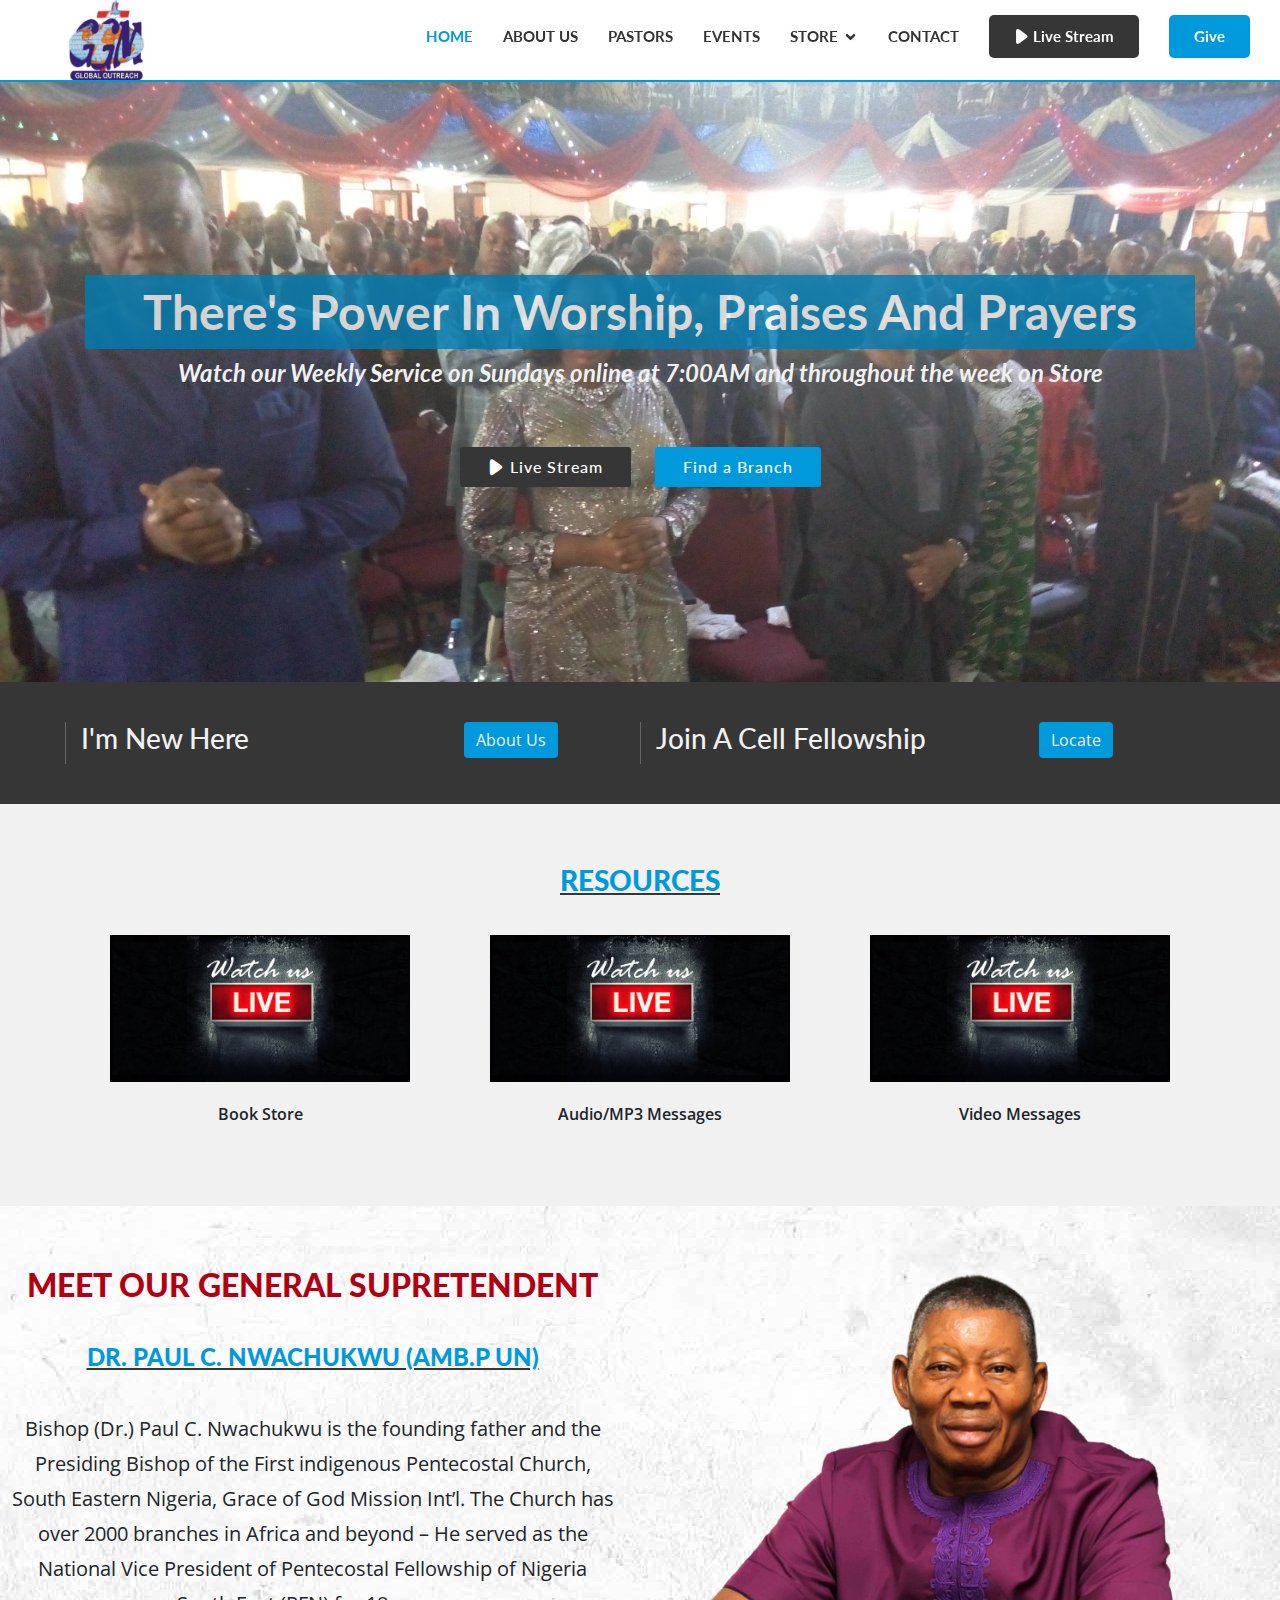
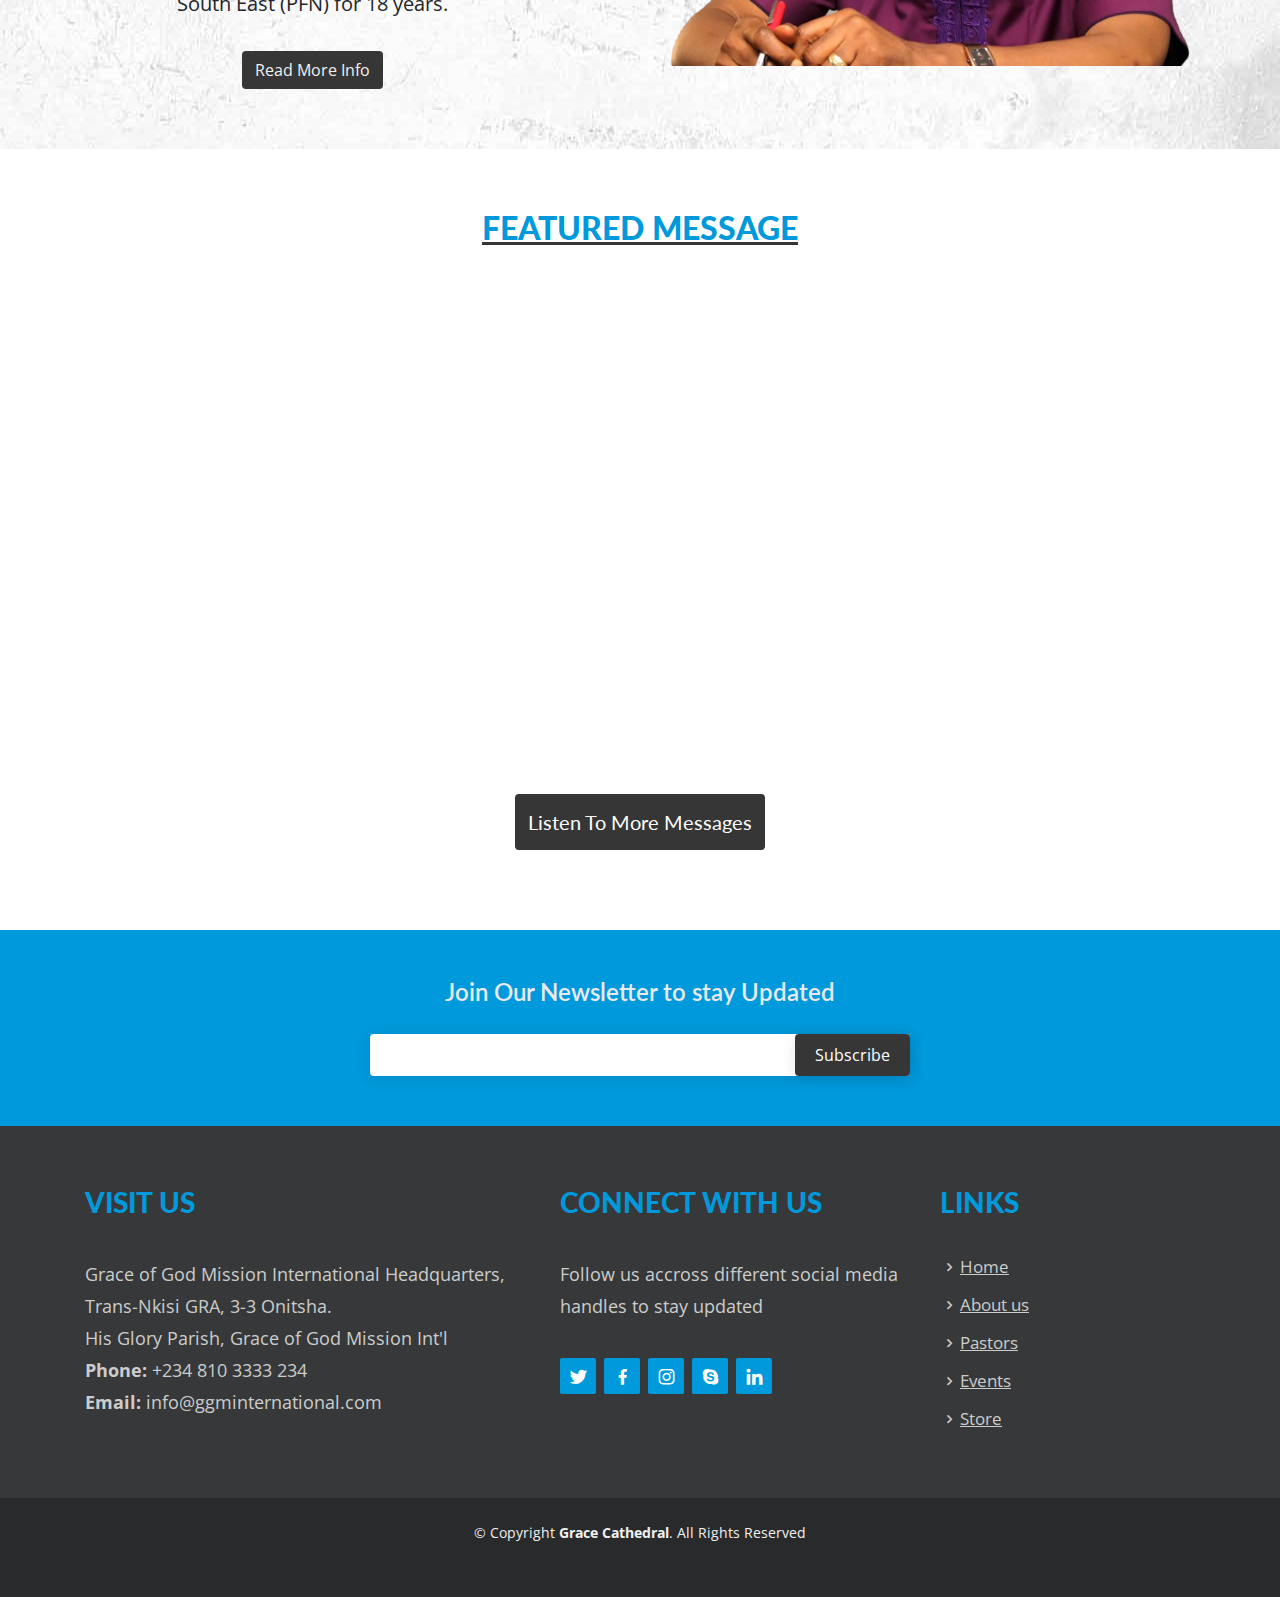
==== commit aa5341e4: "third commit" ====
--- a/index.html
+++ b/index.html
@@ -43,7 +43,7 @@
 
       <nav class="nav-menu d-none d-lg-block">
         <ul>
-          <li class="toleft active"><a href="#">Home</a></li>
+          <li class="toleft active"><a href="index.html">Home</a></li>
           <li class="toleft"><a href="#">About Us</a></li>
           <li class="toleft"><a href="#">Pastors</a></li>
           <li class="toleft"><a href="#">Events</a></li>
@@ -153,7 +153,7 @@
           </div>
 
           <div class="col-md-6">
-            <img src="./assets/img/deacon.png" class="img-responsive">
+            <img src="./assets/img/deacon.png" class="img-responsive" style="width: 600px; height: 400px;">
           </div>
         
         </div>
--- a/assets/css/style.css
+++ b/assets/css/style.css
@@ -404,8 +404,8 @@
 
 @media only screen and (max-width: 768px){
     .img-responsive{
-      width: 500px;
-      height: 334px;
+      width: 410px !important;
+      height: 274px !important;
       margin-top: 50px;
     }
 
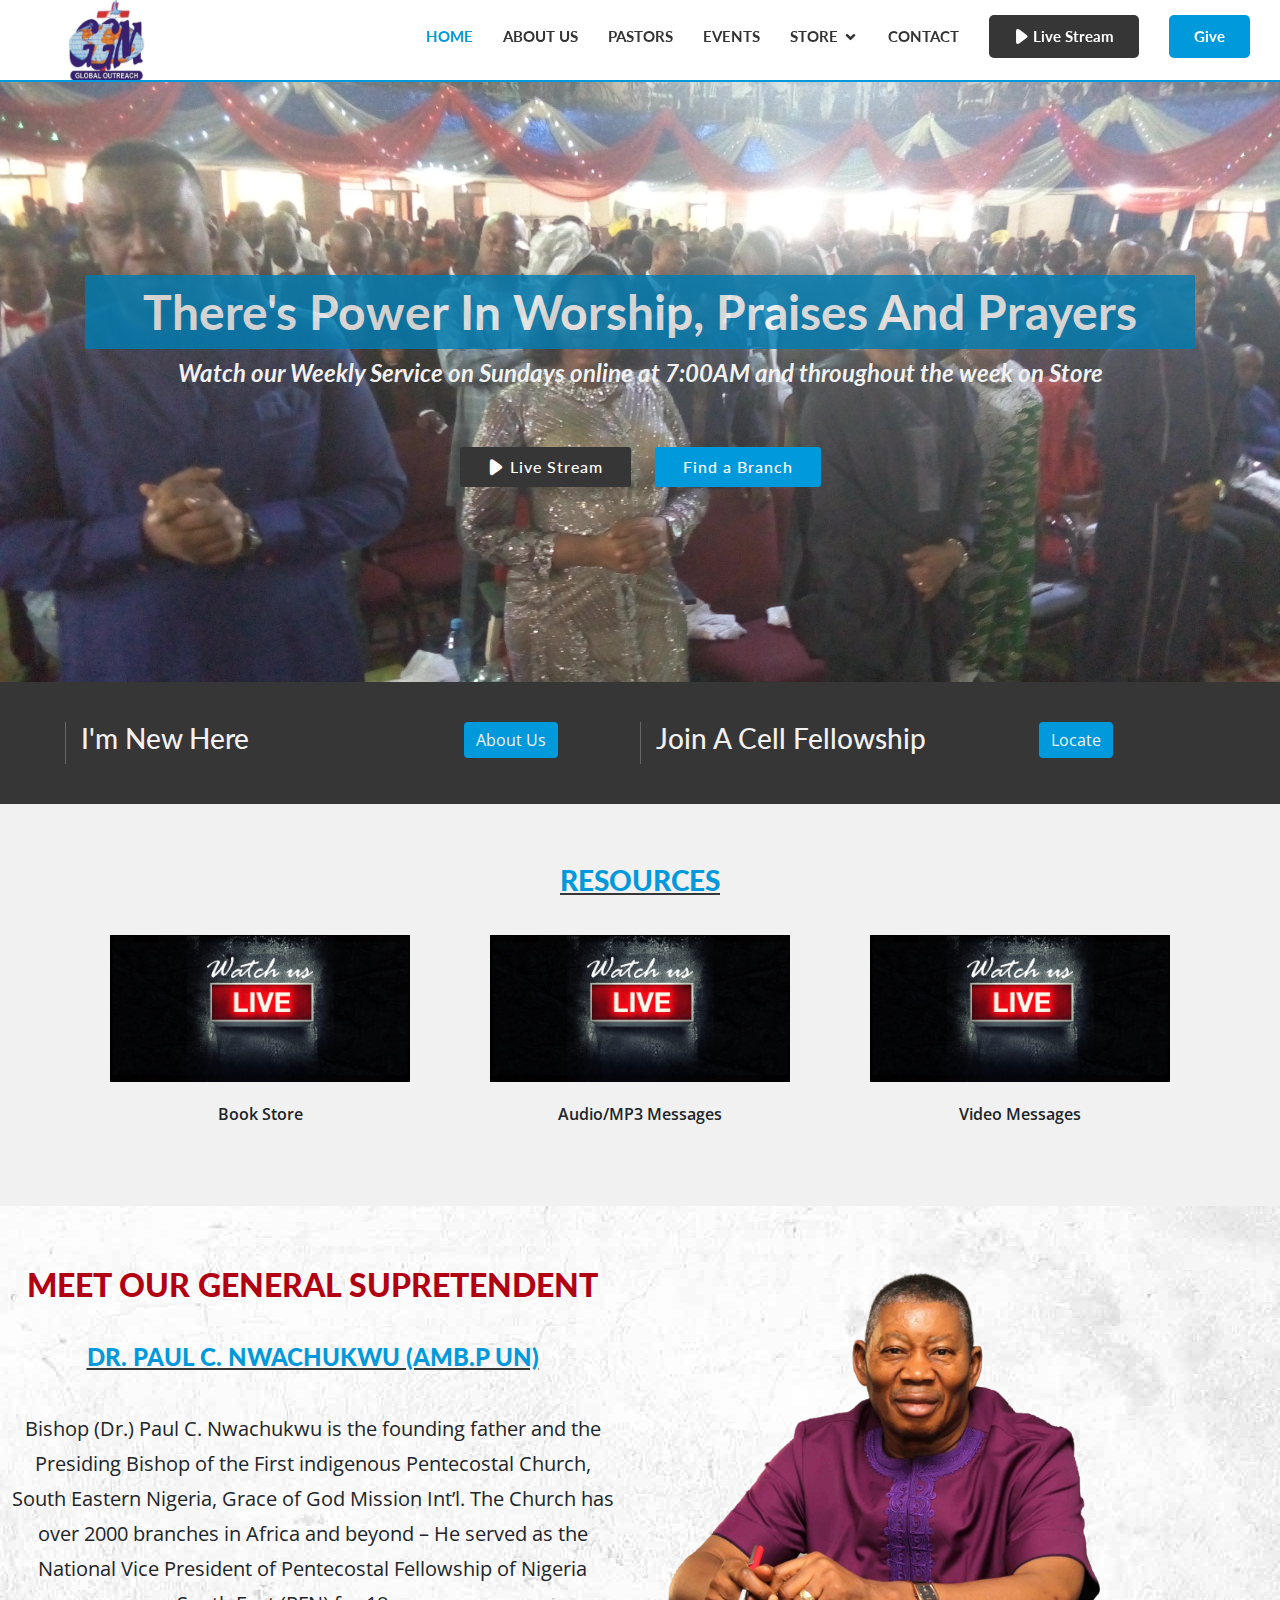
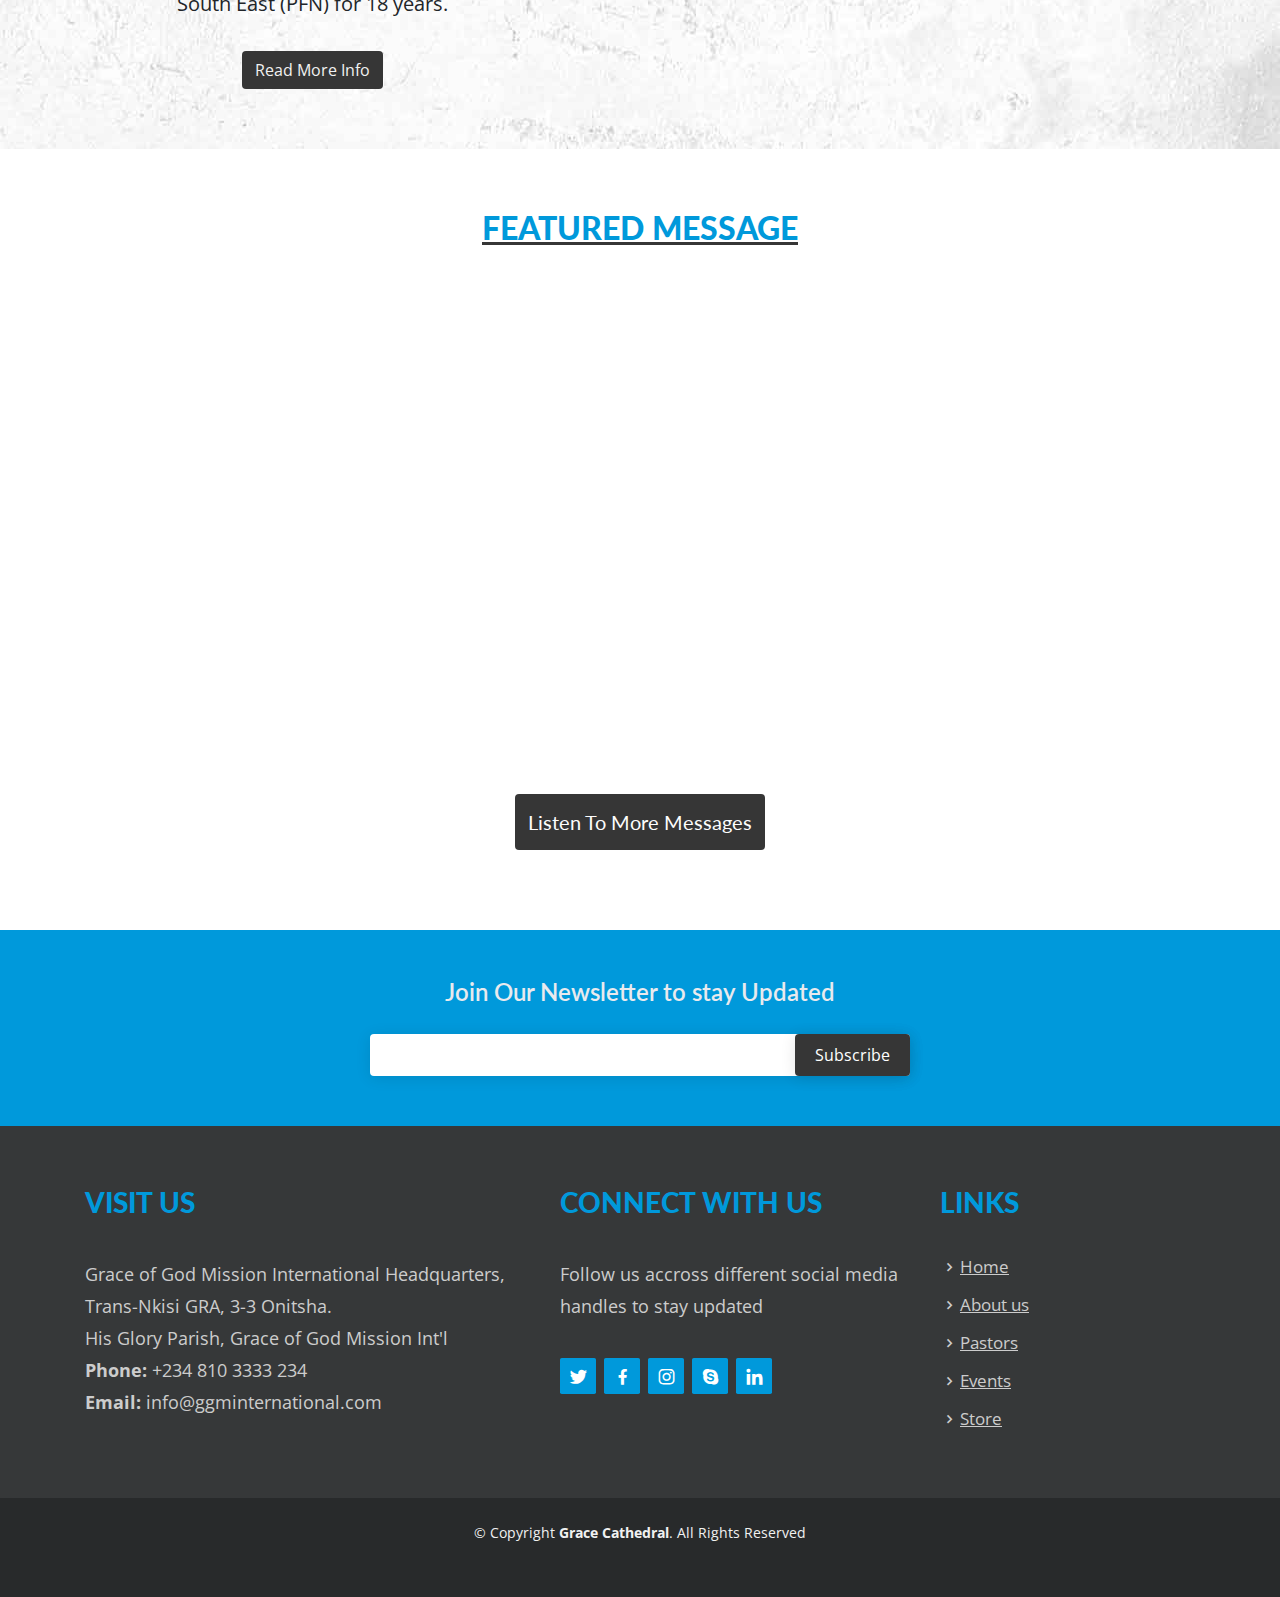
==== commit e99c3281: "forth commit" ====
--- a/index.html
+++ b/index.html
@@ -153,7 +153,7 @@
           </div>
 
           <div class="col-md-6">
-            <img src="./assets/img/deacon.png" class="img-responsive" style="width: 600px; height: 400px;">
+            <img src="./assets/img/deacon.png" class="img-responsive" style="width: 500px; height: 334px;">
           </div>
         
         </div>
--- a/assets/css/style.css
+++ b/assets/css/style.css
@@ -404,9 +404,7 @@
 
 @media only screen and (max-width: 768px){
     .img-responsive{
-      width: 410px !important;
-      height: 274px !important;
-      margin-top: 50px;
+     
     }
 
     .hrc{
